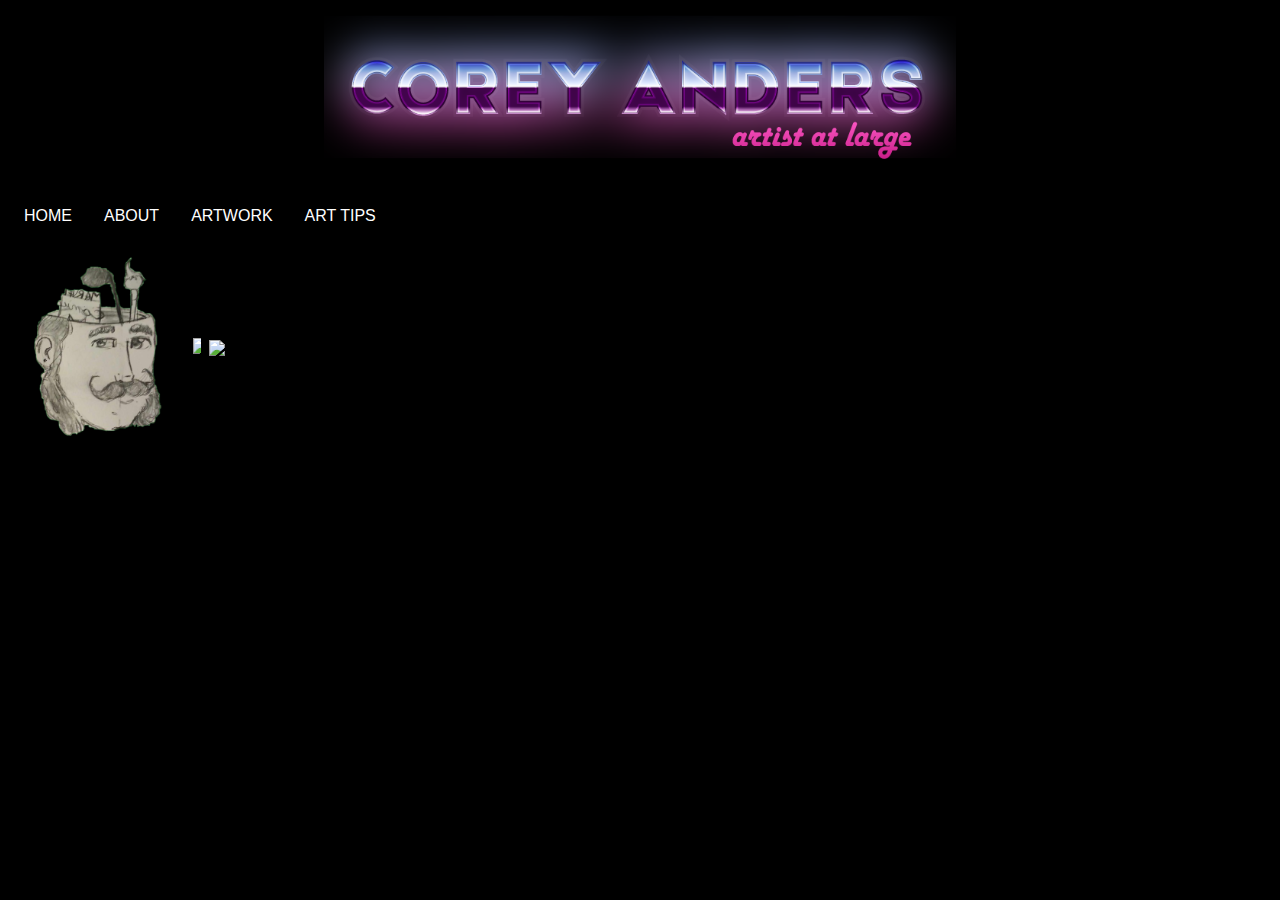
==== index.html @ 3c99dbc0 "Update index.html" ====
<!DOCTYPE html>
<html lang="fr">
    <head>
		<meta charset="UTF-8">
  		<meta name="viewport" content="width=device-width">
		<title>artist at large</title>
		<link rel="stylesheet" href="./style/nav.css">
		<link rel="stylesheet" href="./style/main.css">
	    	<!--<link rel="stylesheet" href="./style/brick.css">-->
	    
	</head>
	<body>
		<img src="./images/banner.png" alt="banner" class="center">
		<nav>
			<div class="navbar">
				<a href="#home" class="cap">Home</a>
				<a href="#home" class="cap">About</a>
				<div class="dropdown">
					<button class="dropbtn cap">artwork
						<i class="fa fa-caret-down"></i>
					</button>
					<div class="dropdown-content">
						<a href="pages.html">Pages</a>
						<a href="covers.html">Cover</a>
						<a href="pinups.html">Pinups</a>
						<a href="misc.html">Miscellaneous</a>
					</div>
				</div>
					<div class="dropdown">
					<button class="dropbtn cap">art tips
						<i class="fa fa-caret-down"></i>
					</button>
					<div class="dropdown-content">
						<a href="https://theetheringtonbrothers.blogspot.com/p/every-how-to-think-when-you-draw.html" target="think">How to Think When You Draw</a>
						<a href="https://www.youtube.com/watch?v=gvyC7uRpeK4&list=PLaVuf4XNHHvW0T6IK5IuWsVckvKyEoQ2X" target="tips">Todd McFarlane's Tips</a>
						
					</div>
				</div>
			</div>
		</nav>
		<table>
	<tr>
		<td><img src="./images/lot.png" class="pot"></td>
		<td>
			<img src="./images/house.jpg" class="center">
		</td>
		<td>
			<img src="./images/pot.png" class="pot">
		</td>
</table>
		
		
	</body>
</html>
---- style/nav.css ----
/* Navbar container */
.navbar {
  overflow: hidden;
  /*background-color: #5f0d0a;*/
  /*background-image: linear-gradient(blue, white);*/
  font-family: Arial;
  
}

/* Links inside the navbar */
.navbar a {
  float: left;
  font-size: 16px;
  color: white;
  text-align: center;
  padding: 14px 16px;
  text-decoration: none;
 }

/* The dropdown container */
.dropdown {
  float: left;
  overflow: hidden;
}

/* Dropdown button */
.dropdown .dropbtn {
  font-size: 16px;
  border: none;
  outline: none;
  color: white;
  padding: 14px 16px;
  background-color: inherit;
  font-family: inherit; /* Important for vertical align on mobile phones */
  margin: 0; /* Important for vertical align on mobile phones */
}

/* Add a red background color to navbar links on hover */
.navbar a:hover, .dropdown:hover .dropbtn {
  background-color: #5f0d0a;
}

/* Dropdown content (hidden by default) */
.dropdown-content {
  display: none;
  position: absolute;
  background-color: #f9f9f9;
  min-width: 160px;
  box-shadow: 0px 8px 16px 0px rgba(0,0,0,0.2);
  z-index: 1;
}

/* Links inside the dropdown */
.dropdown-content a {
  float: none;
  color: black;
  padding: 12px 16px;
  text-decoration: none;
  display: block;
  text-align: left;
}

/* Add a grey background color to dropdown links on hover */
.dropdown-content a:hover {
  background-color: #ddd;
}

/* Show the dropdown menu on hover */
.dropdown:hover .dropdown-content {
  display: block;
}
---- style/main.css ----
@import url('https://fonts.googleapis.com/css2?family=Gideon+Roman&family=Protest+Strike&display=swap');

body {
	background: #000000;
	font-family: 'Protest Strike', sans-serif;
	}

.center {
  display: block;
  margin-left: auto;
  margin-right: auto;
  width: 50%;
}
.pot {width: 174px;}
nav {margin-top: 15px;}

.cap {
	text-transform: uppercase;
	/*font-family: 'Protest Strike', sans-serif;*/
}

button {font-family: 'Protest Strike', sans-serif;}

.page {height: 500px;}

.art {
	margin: auto;
	width:  99%;
	/*padding: 5px;*/
	
  }
  
 figure {
 display: inline-block;
 vertical-align: top;
}
img, figcaption {
 vertical-align: bottom;
}

.flip {{
  -moz-transform: scale(-1, -1);
    -o-transform: scale(-1, -1);
    -webkit-transform: scale(-1, -1);
    transform: scale(-1, -1);
}
figcaption {
 width: 100%;
 display: flex;
 color: #ffffff;
 font-family: "Gideon Roman", serif;
 padding-top: 5px;
 text-align: center;
 font-weight: bolder;
}

h1 {
	text-align: center;
	text-decoration: underline;
	text-transform: uppercase;
	color: #2a52be;
}

iframe {width: 100%; height: 700px; border: none;}
---- style/brick.css ----
body {
 background-image: url("/images/wall.jpg");
 background-color: #000000;
}
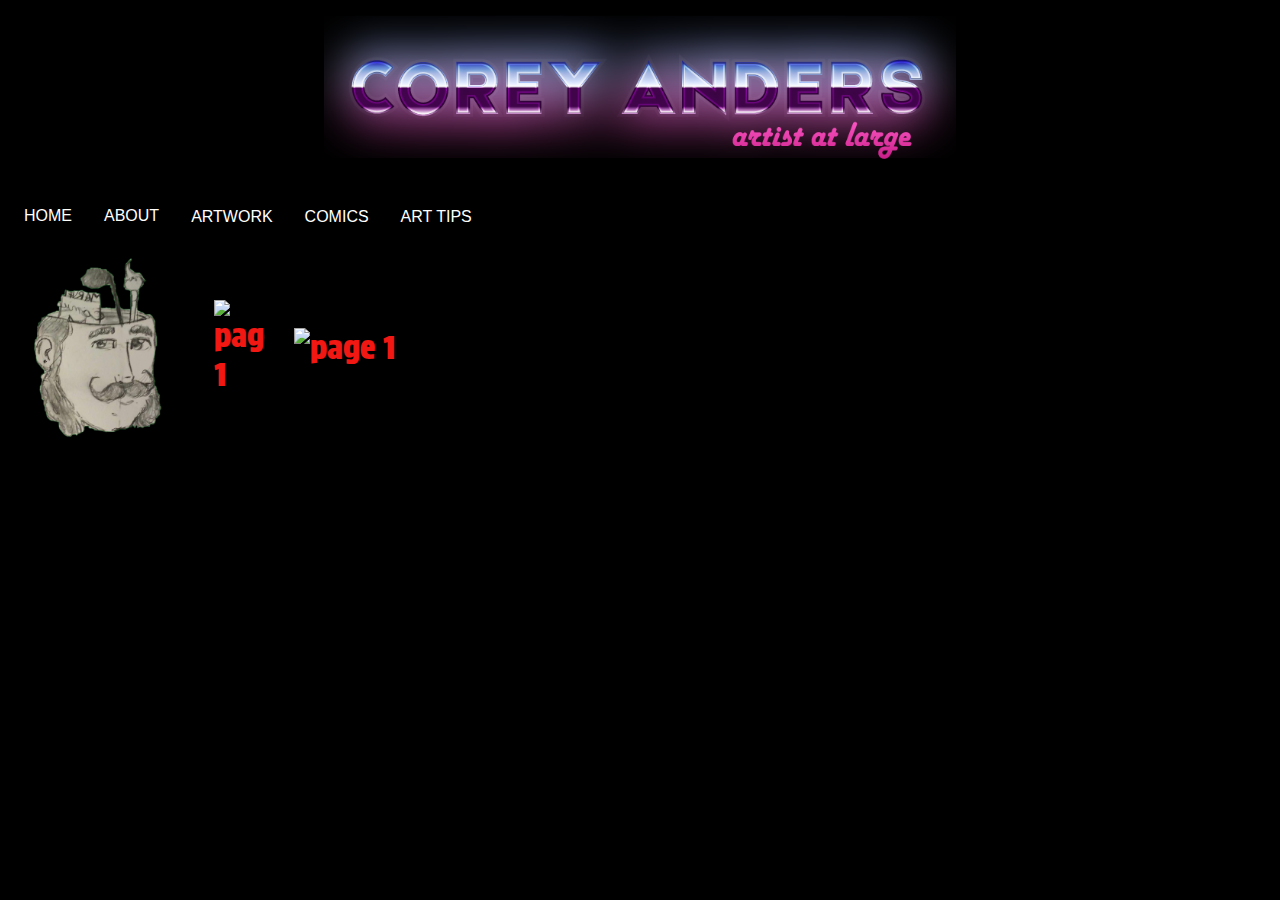
==== commit 8ccf15fb: "Update index.html" ====
--- a/index.html
+++ b/index.html
@@ -13,7 +13,7 @@
 		<img src="./images/banner.png" alt="banner" class="center">
 		<nav>
 			<div class="navbar">
-				<a href="#home" class="cap">Home</a>
+				<a href="#" class="cap">Home</a>
 				<a href="#home" class="cap">About</a>
 				<div class="dropdown">
 					<button class="dropbtn cap">artwork
@@ -21,9 +21,17 @@
 					</button>
 					<div class="dropdown-content">
 						<a href="pages.html">Pages</a>
-						<a href="covers.html">Cover</a>
+						<a href="covers.html">Covers</a>
 						<a href="pinups.html">Pinups</a>
 						<a href="misc.html">Miscellaneous</a>
+					</div>
+				</div>
+				<div class="dropdown">
+					<button class="dropbtn cap">comics
+						<i class="fa fa-caret-down"></i>
+					</button>
+					<div class="dropdown-content">
+						<a href="sticks.html">Out in the Sticks</a>
 					</div>
 				</div>
 					<div class="dropdown">
@@ -40,12 +48,12 @@
 		</nav>
 		<table>
 	<tr>
-		<td><img src="./images/lot.png" class="pot"></td>
+		<td><img src="./images/lot.png" class="pot" alt="page 1"></td>
 		<td>
-			<img src="./images/house.jpg" class="center">
+			<img src="./images/house.jpg" class="center" alt="page 1">
 		</td>
 		<td>
-			<img src="./images/pot.png" class="pot">
+			<img src="./images/pot.png" class="pot" alt="page 1">
 		</td>
 </table>
 		
--- a/style/main.css
+++ b/style/main.css
@@ -3,6 +3,8 @@
 body {
 	background: #000000;
 	font-family: 'Protest Strike', sans-serif;
+	color: #f11712;
+	 font-size: 32px
 	}
 
 .center {
@@ -21,24 +23,28 @@
 
 button {font-family: 'Protest Strike', sans-serif;}
 
-.page {height: 500px;}
+.page {height: 500px; display: block;}
 
 .art {
 	margin: auto;
 	width:  99%;
 	/*padding: 5px;*/
-	
+	color: midnight#0099f7;
+	text-decoration: underline;
+	text-transform: uppercase;
+	 font-size: 32px
   }
-  
+
  figure {
  display: inline-block;
  vertical-align: top;
 }
 img, figcaption {
  vertical-align: bottom;
+	 font-size: 32px
 }
 
-.flip {{
+.flip {
   -moz-transform: scale(-1, -1);
     -o-transform: scale(-1, -1);
     -webkit-transform: scale(-1, -1);
@@ -47,14 +53,22 @@
 figcaption {
  width: 100%;
  display: flex;
- color: #ffffff;
+ color: #f11712;
  font-family: "Gideon Roman", serif;
  padding-top: 5px;
  text-align: center;
  font-weight: bolder;
+	 font-size: 32px
 }
-
-h1 {
+.below {color: #f11712;
+ font-family: "Gideon Roman", serif;
+ padding-top: 5px;
+ text-align: center;
+ font-weight: bolder;
+        font-size: 32px}
+th {color: #0099f7; font-size: 32px}
+td {align: center;  font-size: 32px}
+div h1 {
 	text-align: center;
 	text-decoration: underline;
 	text-transform: uppercase;
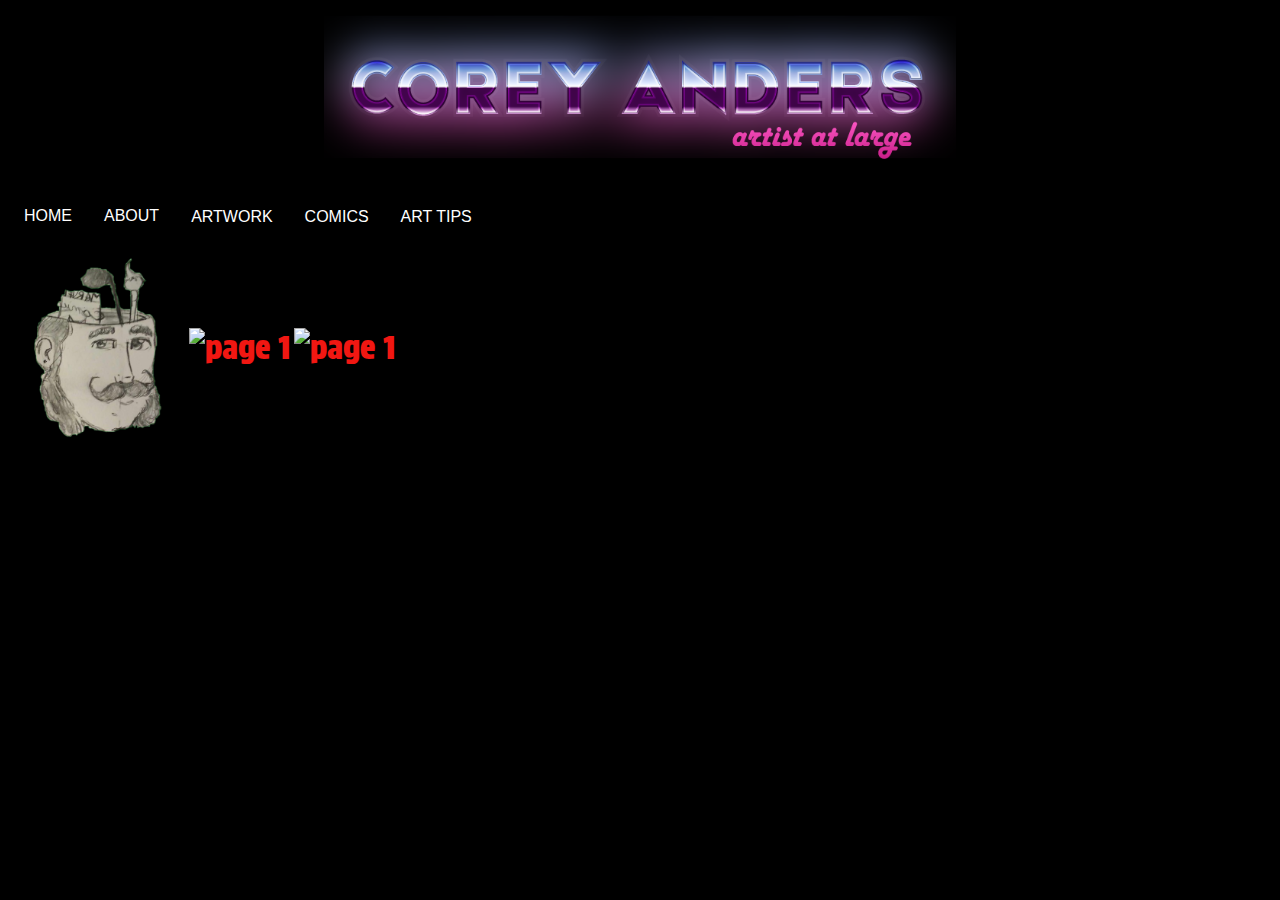
==== commit b2168da4: "Update index.html" ====
--- a/index.html
+++ b/index.html
@@ -50,7 +50,7 @@
 	<tr>
 		<td><img src="./images/lot.png" class="pot" alt="page 1"></td>
 		<td>
-			<img src="./images/house.jpg" class="center" alt="page 1">
+			<img src="./images/house.jpg" class="pot" alt="page 1">
 		</td>
 		<td>
 			<img src="./images/pot.png" class="pot" alt="page 1">
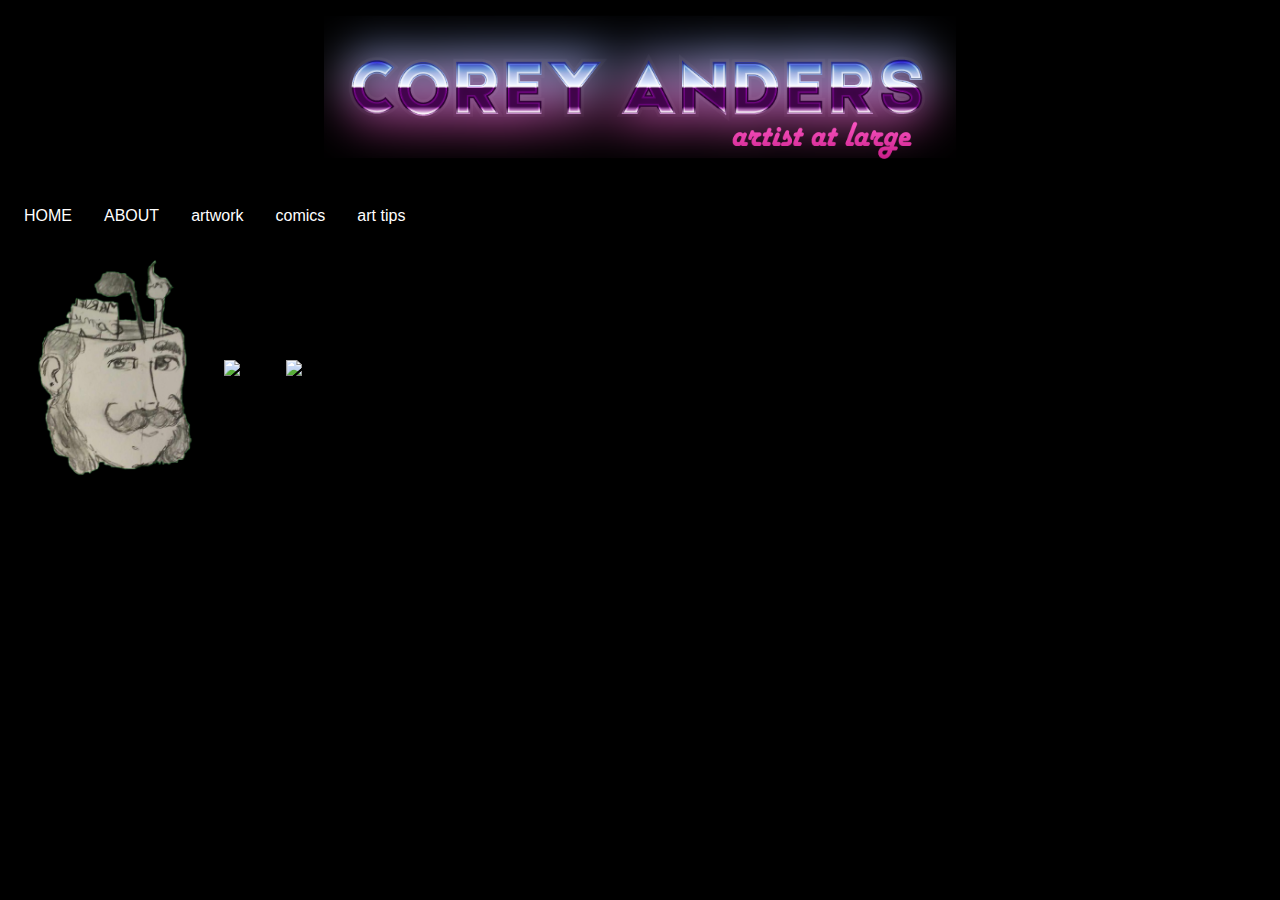
==== commit cc9cdbeb: "Update index.html" ====
--- a/index.html
+++ b/index.html
@@ -14,7 +14,7 @@
 		<nav>
 			<div class="navbar">
 				<a href="#" class="cap">Home</a>
-				<a href="#home" class="cap">About</a>
+				<a href="about.html" class="cap">About</a>
 				<div class="dropdown">
 					<button class="dropbtn cap">artwork
 						<i class="fa fa-caret-down"></i>
--- a/style/main.css
+++ b/style/main.css
@@ -2,77 +2,40 @@
 
 body {
 	background: #000000;
-	font-family: 'Protest Strike', sans-serif;
-	color: #f11712;
-	 font-size: 32px
+	/*font-family: 'Protest Strike', sans-serif;*/
 	}
-
 .center {
   display: block;
   margin-left: auto;
   margin-right: auto;
   width: 50%;
 }
-.pot {width: 174px;}
-nav {margin-top: 15px;}
-
-.cap {
-	text-transform: uppercase;
-	/*font-family: 'Protest Strike', sans-serif;*/
-}
+nav {margin-top: 15px; text-transform: uppercase;}
 
 button {font-family: 'Protest Strike', sans-serif;}
-
+.pot {height: 250px;}
 .page {height: 500px; display: block;}
 
 .art {
 	margin: auto;
 	width:  99%;
 	/*padding: 5px;*/
-	color: midnight#0099f7;
-	text-decoration: underline;
-	text-transform: uppercase;
-	 font-size: 32px
+	color: #0099f7;
+	font-size: 32px
   }
 
  figure {
- display: inline-block;
- vertical-align: top;
-}
-img, figcaption {
- vertical-align: bottom;
-	 font-size: 32px
+	 display: inline-block;
+	 vertical-align: top;
 }
 
-.flip {
-  -moz-transform: scale(-1, -1);
-    -o-transform: scale(-1, -1);
-    -webkit-transform: scale(-1, -1);
-    transform: scale(-1, -1);
-}
-figcaption {
- width: 100%;
- display: flex;
- color: #f11712;
- font-family: "Gideon Roman", serif;
- padding-top: 5px;
- text-align: center;
- font-weight: bolder;
-	 font-size: 32px
-}
-.below {color: #f11712;
- font-family: "Gideon Roman", serif;
- padding-top: 5px;
- text-align: center;
- font-weight: bolder;
-        font-size: 32px}
-th {color: #0099f7; font-size: 32px}
-td {align: center;  font-size: 32px}
+
+
+.info {color: #0099f7; font-size: 32px; text-align: end; font-weight: bolder;}
+
 div h1 {
-	text-align: center;
+	text-align: start;
 	text-decoration: underline;
 	text-transform: uppercase;
-	color: #2a52be;
+	color: yellow;
 }
-
-iframe {width: 100%; height: 700px; border: none;}
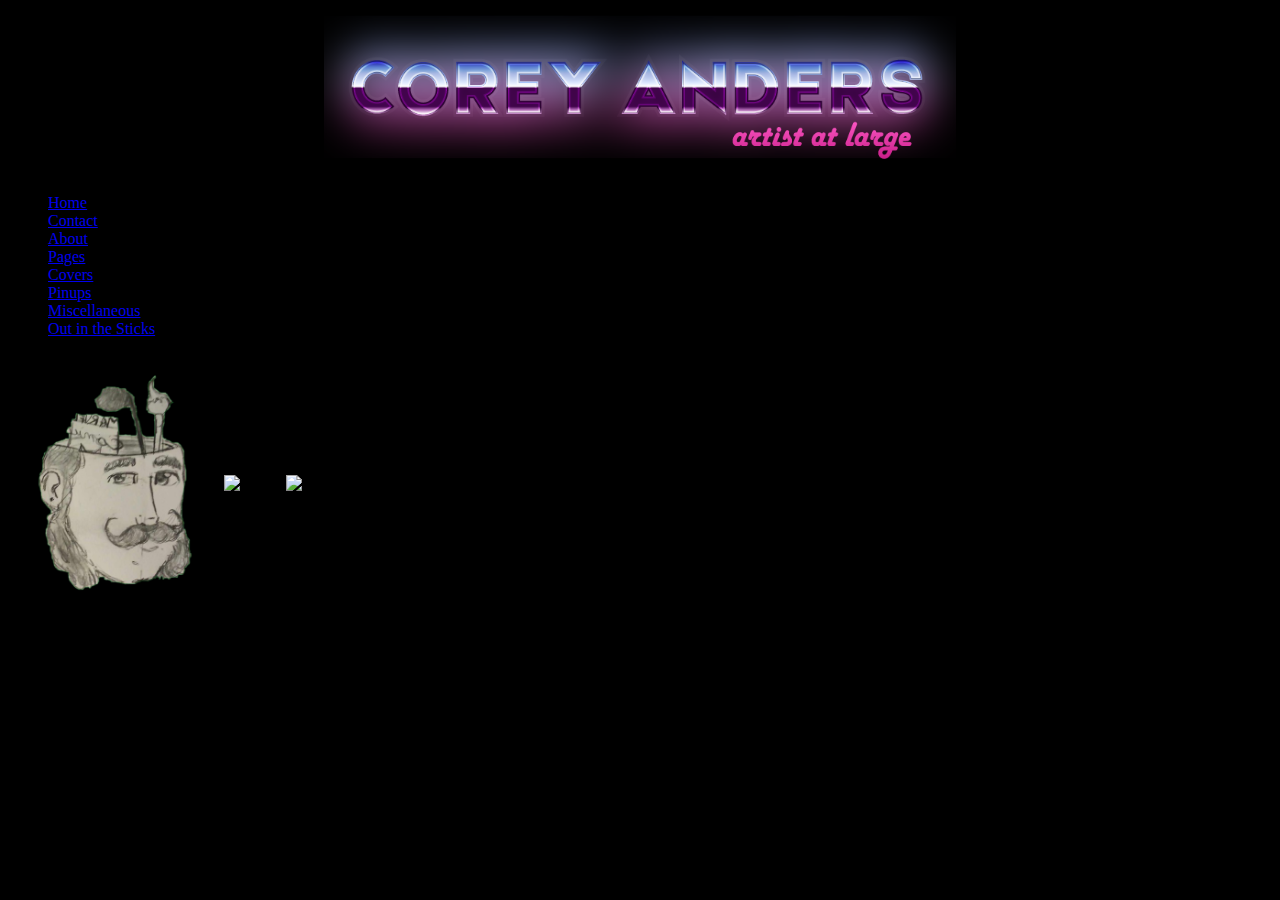
==== commit fbde4f4d: "Update index.html" ====
--- a/index.html
+++ b/index.html
@@ -6,46 +6,20 @@
 		<title>artist at large</title>
 		<link rel="stylesheet" href="./style/nav.css">
 		<link rel="stylesheet" href="./style/main.css">
-	    	<!--<link rel="stylesheet" href="./style/brick.css">-->
-	    
-	</head>
+        <link rel="stylesheet" href="./style/other.css">
+    </head>
 	<body>
-		<img src="./images/banner.png" alt="banner" class="center">
-		<nav>
-			<div class="navbar">
-				<a href="#" class="cap">Home</a>
-				<a href="about.html" class="cap">About</a>
-				<div class="dropdown">
-					<button class="dropbtn cap">artwork
-						<i class="fa fa-caret-down"></i>
-					</button>
-					<div class="dropdown-content">
-						<a href="pages.html">Pages</a>
-						<a href="covers.html">Covers</a>
-						<a href="pinups.html">Pinups</a>
-						<a href="misc.html">Miscellaneous</a>
-					</div>
-				</div>
-				<div class="dropdown">
-					<button class="dropbtn cap">comics
-						<i class="fa fa-caret-down"></i>
-					</button>
-					<div class="dropdown-content">
-						<a href="sticks.html">Out in the Sticks</a>
-					</div>
-				</div>
-					<div class="dropdown">
-					<button class="dropbtn cap">art tips
-						<i class="fa fa-caret-down"></i>
-					</button>
-					<div class="dropdown-content">
-						<a href="https://theetheringtonbrothers.blogspot.com/p/every-how-to-think-when-you-draw.html" target="think">How to Think When You Draw</a>
-						<a href="https://www.youtube.com/watch?v=gvyC7uRpeK4&list=PLaVuf4XNHHvW0T6IK5IuWsVckvKyEoQ2X" target="tips">Todd McFarlane's Tips</a>
-						
-					</div>
-				</div>
-			</div>
-		</nav>
+        <img src="./images/banner.png" alt="banner" class="center">
+        <ol class="bad">
+            <li><a href="index.html" class="active">Home</a></li>
+            <li><a href="mailto:anderscorey0@gmail.com">Contact</a></li>
+            <li><a href="about.html">About</a></li>
+            <li><a href="pages.html">Pages</a></li>
+            <li><a href="covers.html">Covers</a></li>
+            <li><a href="pinups.html">Pinups</a></li>
+            <li><a href="misc.html">Miscellaneous</a></li>
+            <li><a href="sticks.html">Out in the Sticks</a></li>
+        </ol>
 		<table>
 	<tr>
 		<td><img src="./images/lot.png" class="pot" alt="page 1"></td>
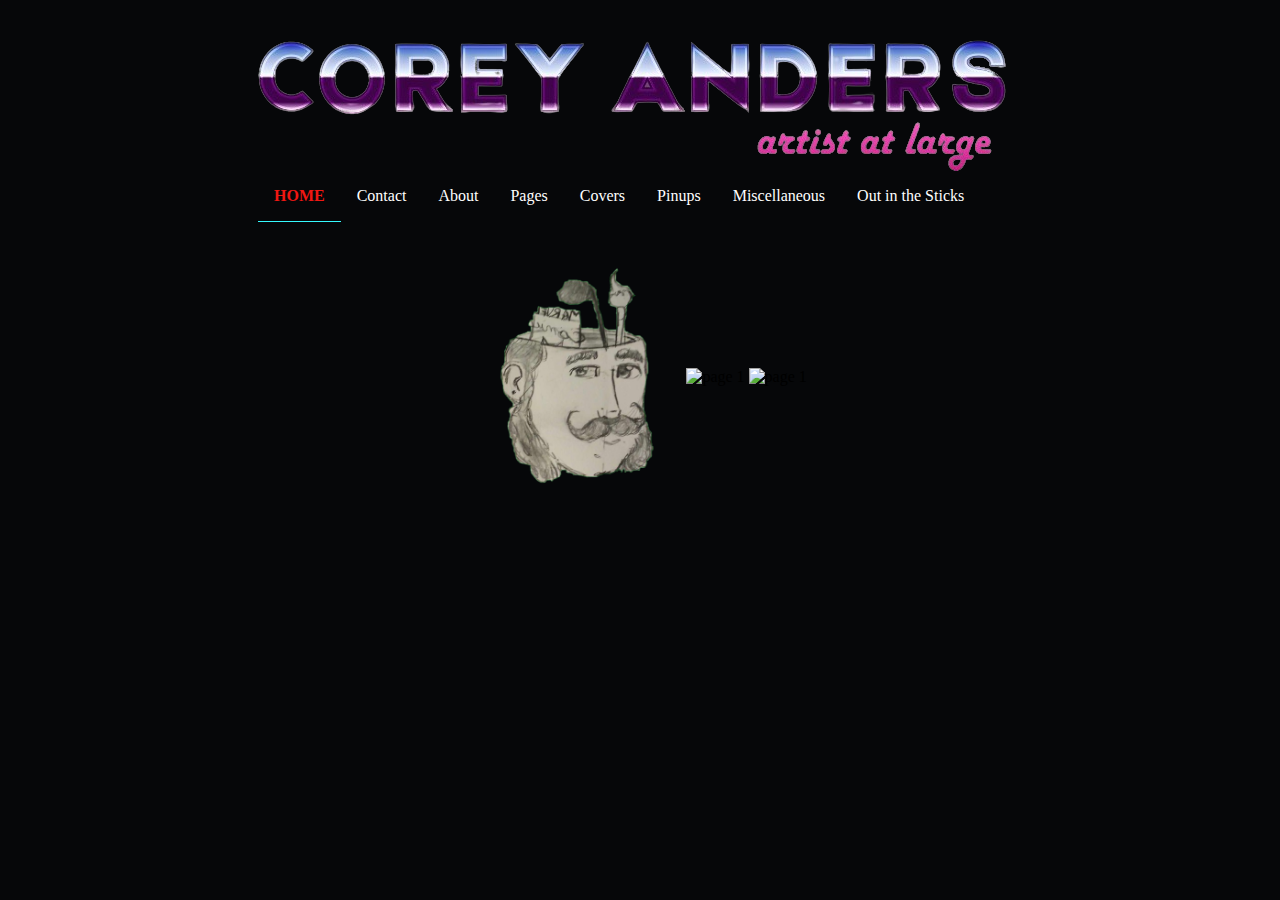
==== commit 6f5f19e2: "Add files via upload" ====
--- a/index.html
+++ b/index.html
@@ -20,17 +20,12 @@
             <li><a href="misc.html">Miscellaneous</a></li>
             <li><a href="sticks.html">Out in the Sticks</a></li>
         </ol>
-		<table>
-	<tr>
-		<td><img src="./images/lot.png" class="pot" alt="page 1"></td>
-		<td>
-			<img src="./images/house.jpg" class="pot" alt="page 1">
-		</td>
-		<td>
-			<img src="./images/pot.png" class="pot" alt="page 1">
-		</td>
-</table>
-		
-		
-	</body>
-</html>
+        <table>
+            <tr>
+                <td><img src="./images/lot.png" class="pot" alt="page 1"></td>
+                <td><img src="./images/house.jpg" class="pot" alt="page 1"></td>
+                <td><img src="./images/pot.png" class="pot" alt="page 1"></td>
+            </tr>
+        </table>
+    </body>
+</html>--- a/style/nav.css
+++ b/style/nav.css
@@ -1,71 +1,55 @@
-/* Navbar container */
-.navbar {
-  overflow: hidden;
-  /*background-color: #5f0d0a;*/
-  /*background-image: linear-gradient(blue, white);*/
-  font-family: Arial;
-  
+ol {
+    list-style-type: none;
+    margin: 0;
+    padding: 0;
+    overflow: hidden;
+    background-color: #060709;
 }
 
-/* Links inside the navbar */
-.navbar a {
-  float: left;
-  font-size: 16px;
-  color: white;
-  text-align: center;
-  padding: 14px 16px;
-  text-decoration: none;
- }
+ol li {float: left;}
 
-/* The dropdown container */
-.dropdown {
-  float: left;
-  overflow: hidden;
+ol li a {
+    display: block;
+    color: white;
+    text-align: center;
+    padding: 16px;
+    text-decoration: none;
 }
 
-/* Dropdown button */
-.dropdown .dropbtn {
-  font-size: 16px;
-  border: none;
-  outline: none;
-  color: white;
-  padding: 14px 16px;
-  background-color: inherit;
-  font-family: inherit; /* Important for vertical align on mobile phones */
-  margin: 0; /* Important for vertical align on mobile phones */
+ol li a:hover {
+    border-bottom: 1px solid #f11712;
+    color: #34f9fe;
+    font-weight: bolder;
+    text-transform: uppercase;
+}
+            
+.bio {
+    margin-left: 215px; 
+    margin-top: -225px;
 }
 
-/* Add a red background color to navbar links on hover */
-.navbar a:hover, .dropdown:hover .dropbtn {
-  background-color: #5f0d0a;
+.active {
+    border-bottom: 1px solid #34f9fe; 
+    color: #f11712; 
+    font-weight: bolder; 
+    text-transform: uppercase; 
 }
 
-/* Dropdown content (hidden by default) */
-.dropdown-content {
-  display: none;
-  position: absolute;
-  background-color: #f9f9f9;
-  min-width: 160px;
-  box-shadow: 0px 8px 16px 0px rgba(0,0,0,0.2);
-  z-index: 1;
+.bad {
+    width: 850px;
+    margin-left: 250px;
+    margin-right: auto;
+    padding-bottom: 25px;
 }
 
-/* Links inside the dropdown */
-.dropdown-content a {
-  float: none;
-  color: black;
-  padding: 12px 16px;
-  text-decoration: none;
-  display: block;
-  text-align: left;
+.mcu {
+    font-family: "Anton", sans-serif;
+    font-weight: bolder;
+    font-style: normal;
+    text-transform: uppercase;
+    text-align: center;
+    text-shadow: -2px 2px red;
+    
 }
 
-/* Add a grey background color to dropdown links on hover */
-.dropdown-content a:hover {
-  background-color: #ddd;
-}
-
-/* Show the dropdown menu on hover */
-.dropdown:hover .dropdown-content {
-  display: block;
-}+#banner {padding-bottom: 0;}--- a/style/main.css
+++ b/style/main.css
@@ -1,19 +1,23 @@
 @import url('https://fonts.googleapis.com/css2?family=Gideon+Roman&family=Protest+Strike&display=swap');
 
 body {
-	background: #000000;
+	background: #060709;
 	/*font-family: 'Protest Strike', sans-serif;*/
 	}
+
 .center {
   display: block;
   margin-left: auto;
   margin-right: auto;
-  width: 50%;
+  /*width: 50%;*/
 }
+
 nav {margin-top: 15px; text-transform: uppercase;}
 
 button {font-family: 'Protest Strike', sans-serif;}
+
 .pot {height: 250px;}
+
 .page {height: 500px; display: block;}
 
 .art {
@@ -39,3 +43,13 @@
 	text-transform: uppercase;
 	color: yellow;
 }
+
+th {text-align: center;}
+td {text-align: center;}
+
+table {
+  margin-left: auto;
+  margin-right: auto;
+}
+
+.issue {color: red;}--- a/style/other.css
+++ b/style/other.css
@@ -0,0 +1,55 @@
+div.gallery img {
+    width: 100%;
+    /*height: 400px;*/
+    display: block;
+    /*width: 60%;*/
+    height: 400px;
+    display: flex;
+    align-items: center;
+    justify-content: center;
+}
+            
+div.desc {
+    padding: 15px;
+    text-align: center;
+    color: #34f9fe;
+    font-size: 24px;
+    font-weight: bolder;
+}
+            
+* {
+    box-sizing: border-box;
+}
+            
+.responsive {
+    padding: 0 6px;
+    float: left;
+    width: 24.99999%;
+    /*margin-left: 15px;*/
+}
+            
+@media only screen and (max-width: 700px) {
+    .responsive {
+        width: 49.99999%;
+        margin: 6px 0;
+    }
+}
+
+@media only screen and (max-width: 500px) {
+    .responsive {
+        width: 100%;
+    }
+}
+
+.clearfix:after {
+    content: "";
+    display: table;
+    clear: both;
+}
+            
+.issue {color: #ffed10; margin-left: 15px; font-size: 10px;}
+h1 {color: #ffed10; margin-left: 15px;}
+h2 {font-size: 20px;}
+h3 {color: #f11712; font-size: 20px;}
+ul {list-style-type: none; }
+ol {list-style-type: none; }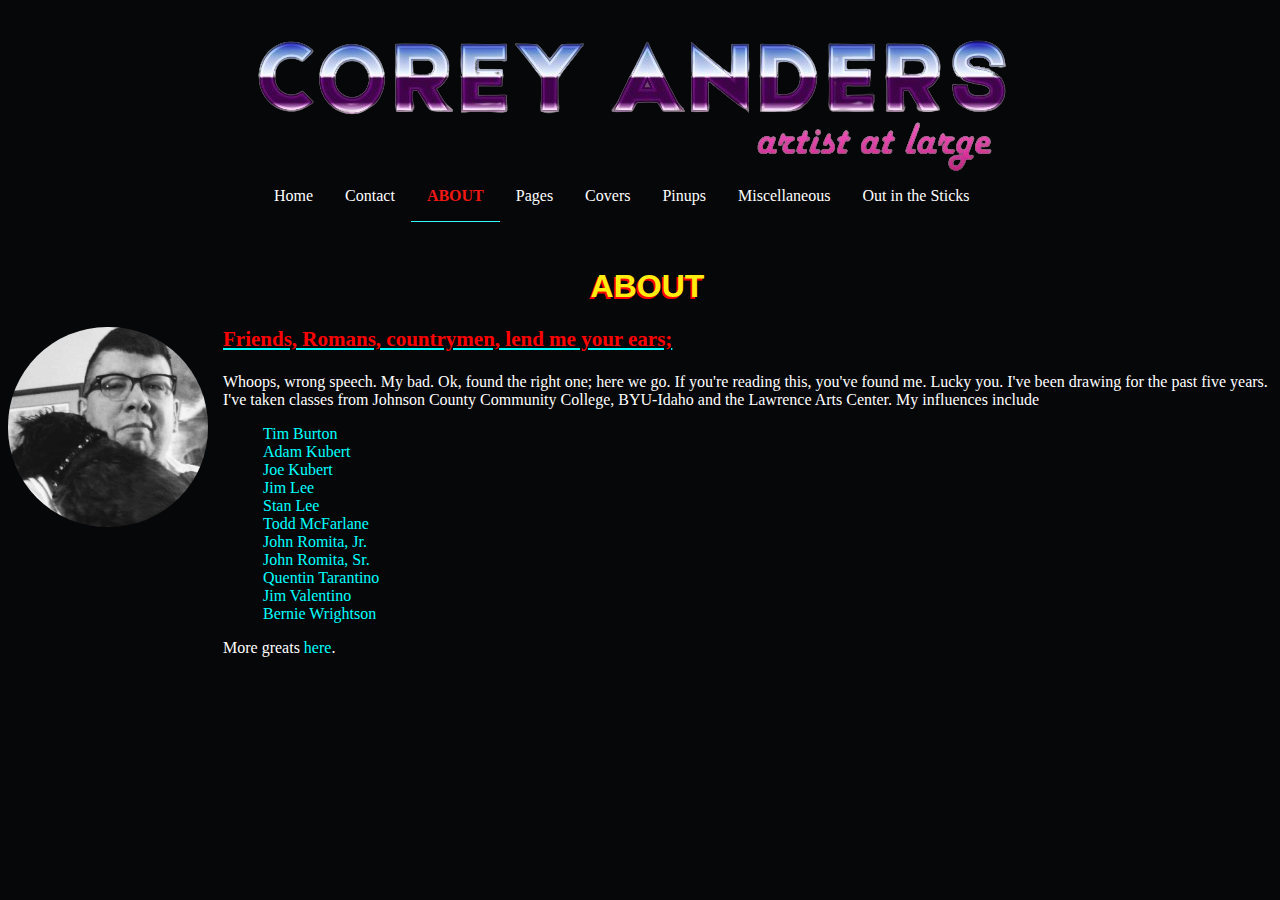
==== commit 7ea33c1f: "Update index.html" ====
--- a/index.html
+++ b/index.html
@@ -7,25 +7,52 @@
 		<link rel="stylesheet" href="./style/nav.css">
 		<link rel="stylesheet" href="./style/main.css">
         <link rel="stylesheet" href="./style/other.css">
+        <style>
+            body {color: #ffffff;}
+            .me {height: 200px; border-radius: 99px}
+            .bio {margin-left: 215px; margin-top: -225px;}
+            .bolder {color: red; text-decoration: underline; text-decoration-color: aqua; font-weight: bolder; font-size: 21px;}
+            ul {list-style-type: none; }
+            #banner {border-radius: 100px;}
+            .influence a:visited {color: aqua; text-decoration: none;}
+            .influence a:active {color: aqua; text-decoration: none;}
+            .influence a {color: aqua; text-decoration: none;}
+            .here {color: aqua; text-decoration: none;}
+        </style>
     </head>
 	<body>
-        <img src="./images/banner.png" alt="banner" class="center">
+        <img src="./images/banner.png" alt="banner" class="center" id="banner">
         <ol class="bad">
-            <li><a href="index.html" class="active">Home</a></li>
+            <li><a href="index.html">Home</a></li>
             <li><a href="mailto:anderscorey0@gmail.com">Contact</a></li>
-            <li><a href="about.html">About</a></li>
+            <li><a href="#" class="active">About</a></li>
             <li><a href="pages.html">Pages</a></li>
             <li><a href="covers.html">Covers</a></li>
             <li><a href="pinups.html">Pinups</a></li>
             <li><a href="misc.html">Miscellaneous</a></li>
             <li><a href="sticks.html">Out in the Sticks</a></li>
         </ol>
-        <table>
-            <tr>
-                <td><img src="./images/lot.png" class="pot" alt="page 1"></td>
-                <td><img src="./images/house.jpg" class="pot" alt="page 1"></td>
-                <td><img src="./images/pot.png" class="pot" alt="page 1"></td>
-            </tr>
-        </table>
+        <h1 class="mcu">ABOUT</h1>
+        <div class="hello">
+            <img src="./images/about.jpg" alt="bio" class="me">
+                <div class="bio">
+                    <p class="bolder">Friends, Romans, countrymen, lend me your ears;</p>
+                    <p class="indent">Whoops, wrong speech. My bad. Ok, found the right one; here we go. If you're reading this, you've found me. Lucky you. I've been drawing for the past five years. I've taken classes from Johnson County Community College, BYU-Idaho and the Lawrence Arts Center. My influences include
+                    <ul class="influence">
+                        <li><a href="https://www.timburton.com/" target="art">Tim Burton</a></li>
+			            <li><a href="https://marvel.fandom.com/wiki/Adam_Kubert" target="art">Adam Kubert</a></li>
+			            <li><a href="https://www.fantagraphics.com/products/man-of-rock-a-biography-of-joe-kubert" target="art">Joe Kubert</a></li>
+                        <li><a href="https://www.dc.com/talent/jim-lee" target="art">Jim Lee</a></li>
+                        <li><a href="https://marvel.fandom.com/wiki/Stan_Lee" target="art">Stan Lee</a></li>
+                        <li><a href="https://mcfarlane.com/" target="art">Todd McFarlane</a></li>
+                        <li><a href="https://www.johnromitajrjr.com/about" target="art">John Romita, Jr.</a></li>
+                        <li><a href="https://marvel.fandom.com/wiki/John_Romita_Sr." target="art">John Romita, Sr.</a></li>
+                        <li><a href="https://www.imdb.com/name/nm0000233/bio/" target="art">Quentin Tarantino</a></li>
+                        <li><a href="https://imagecomics.fandom.com/wiki/Jim_Valentino" target="art">Jim Valentino</a></li>
+                        <li><a href="https://www.berniewrightson.com/biography/" target="art">Bernie Wrightson</a></li>
+                    </ul>
+                    More greats <a class="here" href="https://www.youtube.com/watch?v=thW0ZG6i3e4&list=PLIr7jPK0gK4XFn_yOPN3YLGm24dAOxEHv" target="art">here</a>.
+                </div>
+            </div>
     </body>
-</html>+</html>
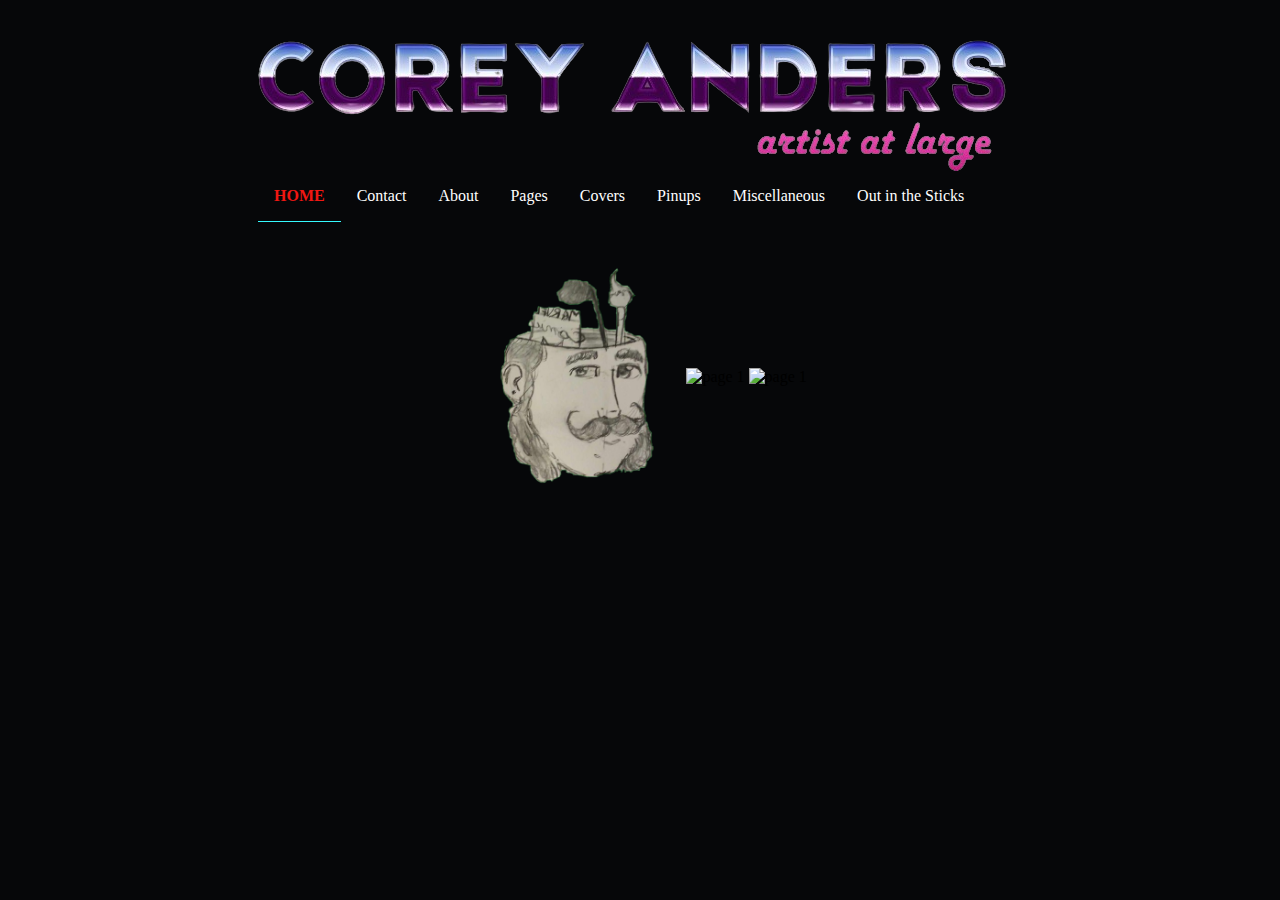
==== commit 73286be4: "Update index.html" ====
--- a/index.html
+++ b/index.html
@@ -7,52 +7,25 @@
 		<link rel="stylesheet" href="./style/nav.css">
 		<link rel="stylesheet" href="./style/main.css">
         <link rel="stylesheet" href="./style/other.css">
-        <style>
-            body {color: #ffffff;}
-            .me {height: 200px; border-radius: 99px}
-            .bio {margin-left: 215px; margin-top: -225px;}
-            .bolder {color: red; text-decoration: underline; text-decoration-color: aqua; font-weight: bolder; font-size: 21px;}
-            ul {list-style-type: none; }
-            #banner {border-radius: 100px;}
-            .influence a:visited {color: aqua; text-decoration: none;}
-            .influence a:active {color: aqua; text-decoration: none;}
-            .influence a {color: aqua; text-decoration: none;}
-            .here {color: aqua; text-decoration: none;}
-        </style>
     </head>
 	<body>
-        <img src="./images/banner.png" alt="banner" class="center" id="banner">
+        <img src="./images/banner.png" alt="banner" class="center">
         <ol class="bad">
-            <li><a href="index.html">Home</a></li>
+            <li><a href="index.html" class="active">Home</a></li>
             <li><a href="mailto:anderscorey0@gmail.com">Contact</a></li>
-            <li><a href="#" class="active">About</a></li>
+            <li><a href="about.html">About</a></li>
             <li><a href="pages.html">Pages</a></li>
             <li><a href="covers.html">Covers</a></li>
             <li><a href="pinups.html">Pinups</a></li>
             <li><a href="misc.html">Miscellaneous</a></li>
             <li><a href="sticks.html">Out in the Sticks</a></li>
         </ol>
-        <h1 class="mcu">ABOUT</h1>
-        <div class="hello">
-            <img src="./images/about.jpg" alt="bio" class="me">
-                <div class="bio">
-                    <p class="bolder">Friends, Romans, countrymen, lend me your ears;</p>
-                    <p class="indent">Whoops, wrong speech. My bad. Ok, found the right one; here we go. If you're reading this, you've found me. Lucky you. I've been drawing for the past five years. I've taken classes from Johnson County Community College, BYU-Idaho and the Lawrence Arts Center. My influences include
-                    <ul class="influence">
-                        <li><a href="https://www.timburton.com/" target="art">Tim Burton</a></li>
-			            <li><a href="https://marvel.fandom.com/wiki/Adam_Kubert" target="art">Adam Kubert</a></li>
-			            <li><a href="https://www.fantagraphics.com/products/man-of-rock-a-biography-of-joe-kubert" target="art">Joe Kubert</a></li>
-                        <li><a href="https://www.dc.com/talent/jim-lee" target="art">Jim Lee</a></li>
-                        <li><a href="https://marvel.fandom.com/wiki/Stan_Lee" target="art">Stan Lee</a></li>
-                        <li><a href="https://mcfarlane.com/" target="art">Todd McFarlane</a></li>
-                        <li><a href="https://www.johnromitajrjr.com/about" target="art">John Romita, Jr.</a></li>
-                        <li><a href="https://marvel.fandom.com/wiki/John_Romita_Sr." target="art">John Romita, Sr.</a></li>
-                        <li><a href="https://www.imdb.com/name/nm0000233/bio/" target="art">Quentin Tarantino</a></li>
-                        <li><a href="https://imagecomics.fandom.com/wiki/Jim_Valentino" target="art">Jim Valentino</a></li>
-                        <li><a href="https://www.berniewrightson.com/biography/" target="art">Bernie Wrightson</a></li>
-                    </ul>
-                    More greats <a class="here" href="https://www.youtube.com/watch?v=thW0ZG6i3e4&list=PLIr7jPK0gK4XFn_yOPN3YLGm24dAOxEHv" target="art">here</a>.
-                </div>
-            </div>
+        <table>
+            <tr>
+                <td><img src="./images/lot.png" class="pot" alt="page 1"></td>
+                <td><img src="./images/house.jpg" class="pot tom" alt="page 1"></td>
+                <td><img src="./images/pot.png" class="pot tom" alt="page 1"></td>
+            </tr>
+        </table>
     </body>
 </html>
